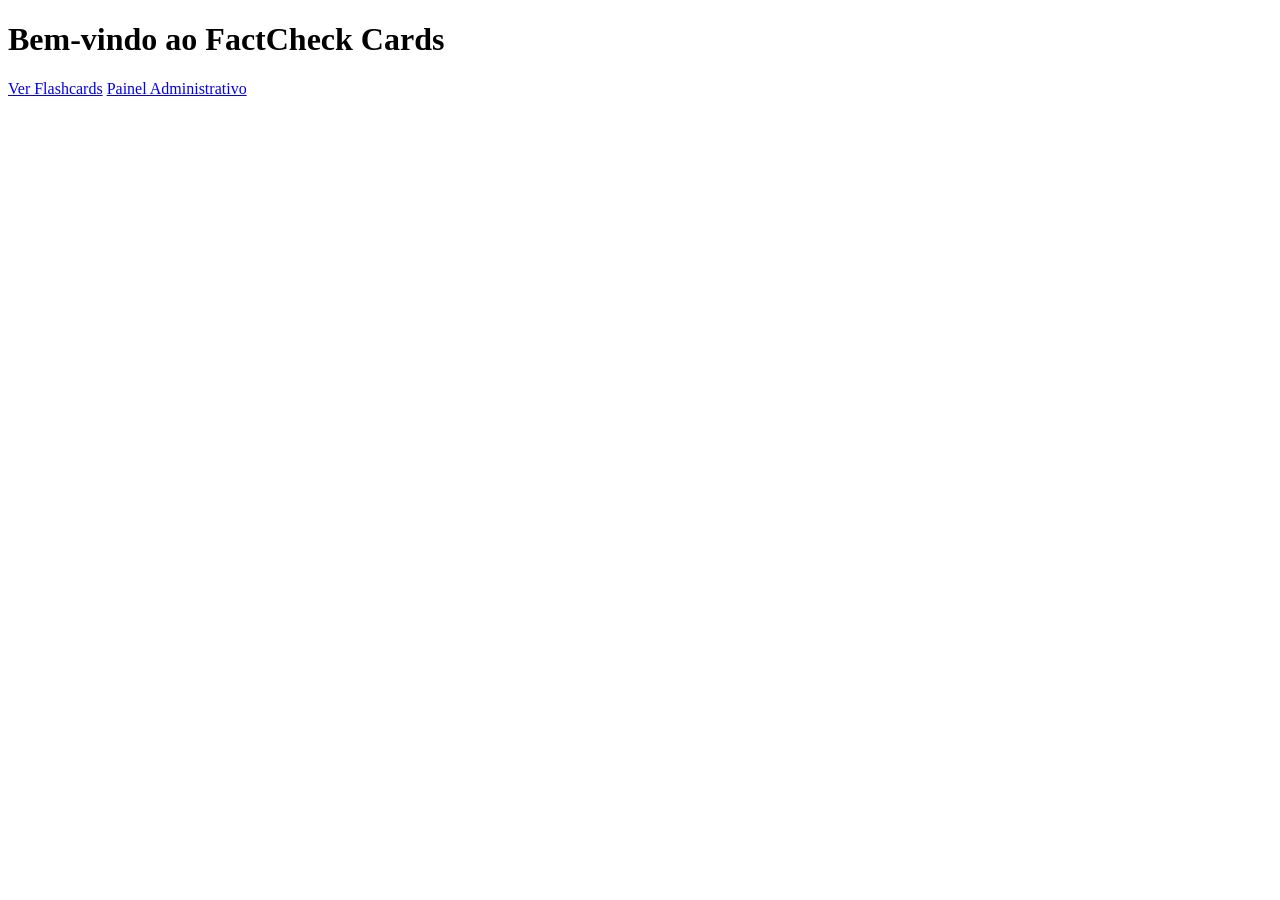
==== index.html @ d133de00 "mj" ====
<!DOCTYPE html>
<html lang="pt-br">
<head>
  <meta charset="UTF-8">
  <title>FactCheck Cards</title>
  <link rel="stylesheet" href="css/style.css">
</head>
<body>
  <h1>Bem-vindo ao FactCheck Cards</h1>
  <a href="cards.html">Ver Flashcards</a>
  <a href="admin.html">Painel Administrativo</a>
</body>
</html>
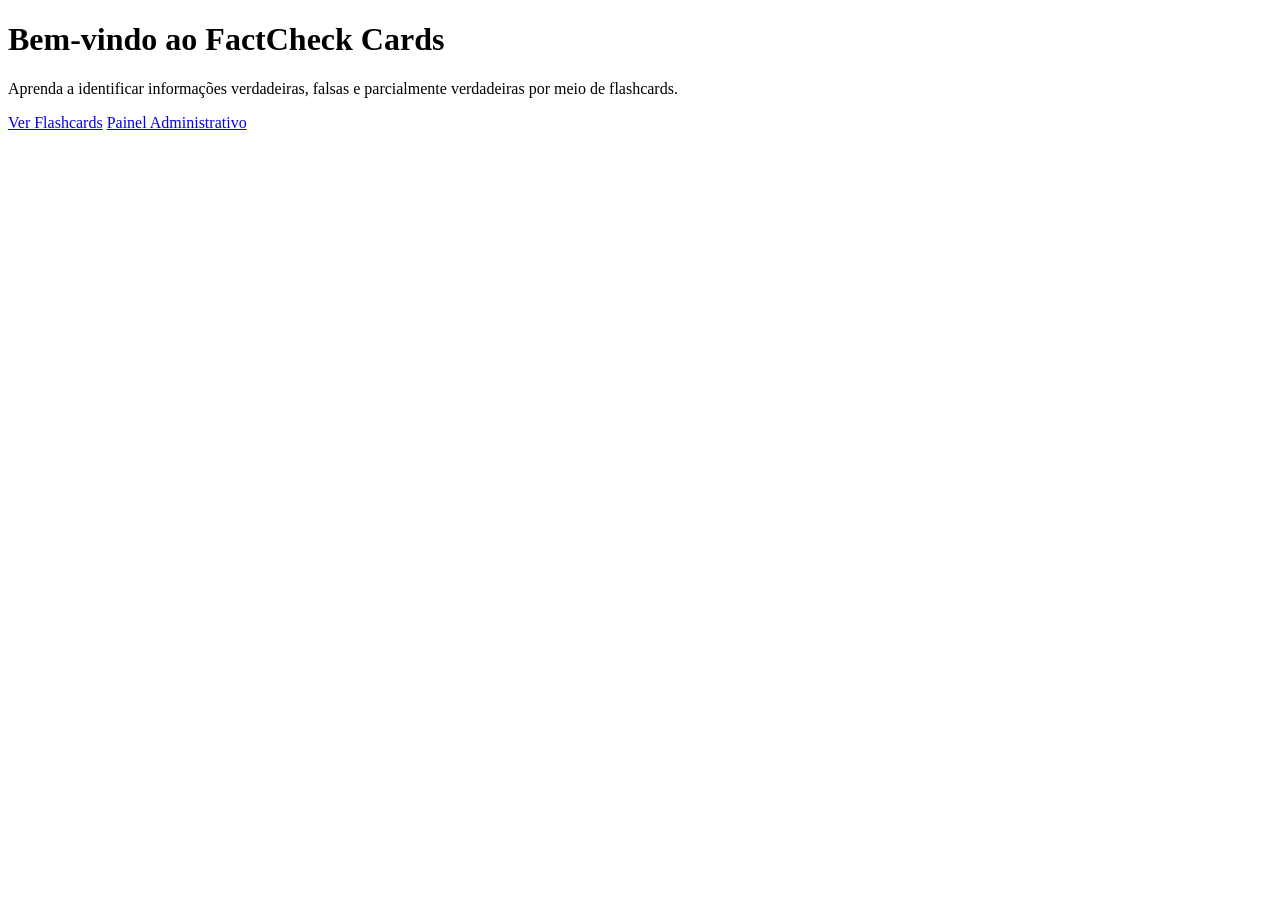
==== commit e073e2fc: "l" ====
--- a/index.html
+++ b/index.html
@@ -1,13 +1,20 @@
 <!DOCTYPE html>
-<html lang="pt-br">
+<html lang="pt-BR">
 <head>
   <meta charset="UTF-8">
+  <meta name="viewport" content="width=device-width, initial-scale=1.0">
   <title>FactCheck Cards</title>
   <link rel="stylesheet" href="css/style.css">
 </head>
 <body>
-  <h1>Bem-vindo ao FactCheck Cards</h1>
-  <a href="cards.html">Ver Flashcards</a>
-  <a href="admin.html">Painel Administrativo</a>
+  <main>
+    <h1>Bem-vindo ao FactCheck Cards</h1>
+    <p>Aprenda a identificar informações verdadeiras, falsas e parcialmente verdadeiras por meio de flashcards.</p>
+
+    <nav>
+      <a href="cards.html">Ver Flashcards</a>
+      <a href="admin.html">Painel Administrativo</a>
+    </nav>
+  </main>
 </body>
 </html>
